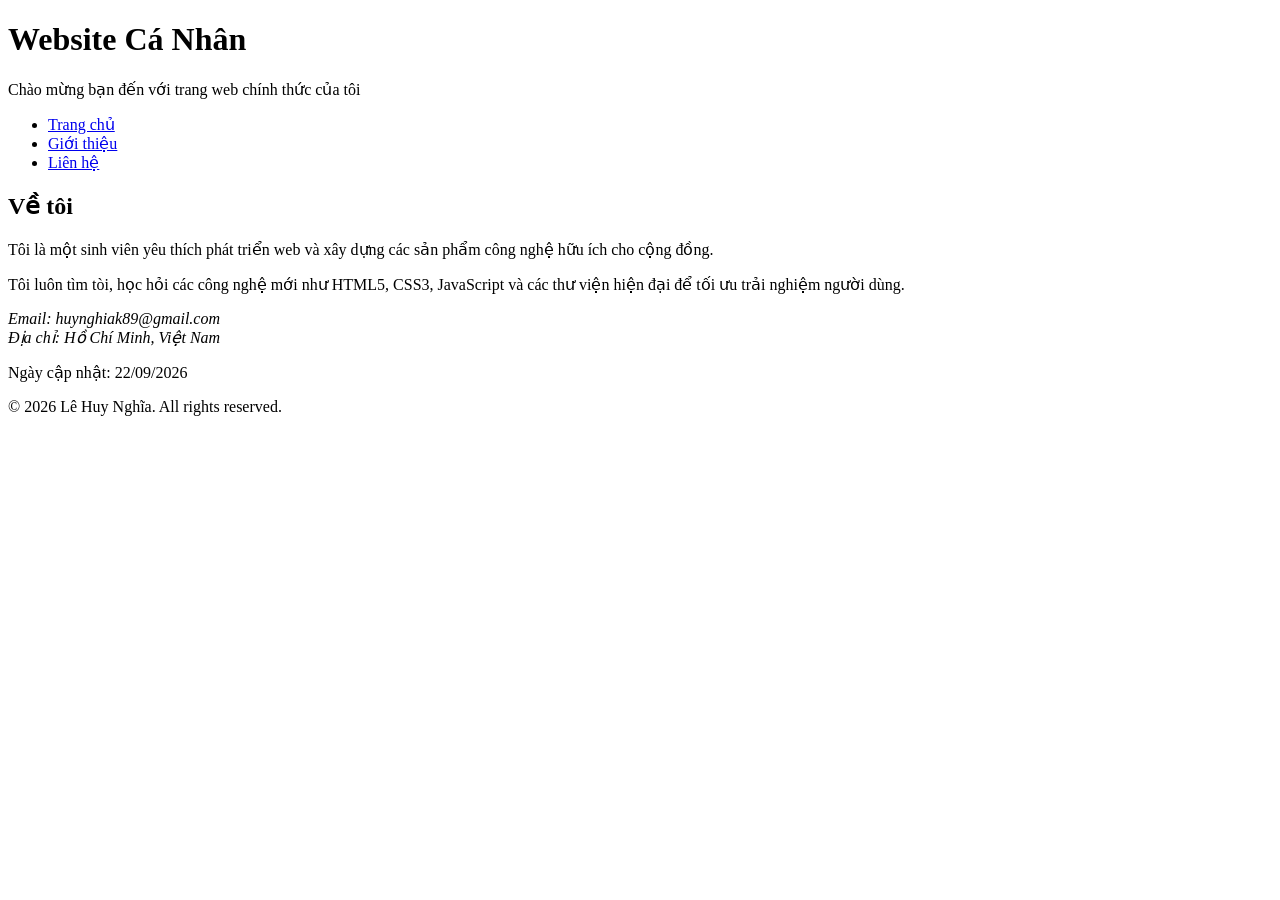
==== about.html @ f8b63af3 "lab 3:Biểu mẫu HTML5 & Validation" ====
<!DOCTYPE html>
<html lang="vi">
<head>
    <meta charset="UTF-8">
    <meta name="viewport" content="width=device-width, initial-scale=1.0">
    <title>Lê Huy Nghĩa - Giới thiệu bản thân và kỹ năng lập trình</title>
    <meta name="description" content="Tìm hiểu thông tin chi tiết về Lê Huy Nghĩa">
</head>
<body>

    <header>
        <h1>Website Cá Nhân</h1>
        <p>Chào mừng bạn đến với trang web chính thức của tôi</p>
    </header>

    <nav>
        <ul>
            <li><a href="index.html">Trang chủ</a></li>
            <li><a href="about.html">Giới thiệu</a></li>
            <li><a href="contact.html">Liên hệ</a></li>
        </ul>
    </nav>

    <main>
        <section>
            <h2>Về tôi</h2>
            <p>Tôi là một sinh viên yêu thích phát triển web và xây dựng các sản phẩm công nghệ hữu ích cho cộng đồng.</p>
            <p>Tôi luôn tìm tòi, học hỏi các công nghệ mới như HTML5, CSS3, JavaScript và các thư viện hiện đại để tối ưu trải nghiệm người dùng.</p>
        </section>
    </main>

    <footer>
        <address>
            Email: huynghiak89@gmail.com <br>
            Địa chỉ: Hồ Chí Minh, Việt Nam
        </address>
        <p>Ngày cập nhật: <time datetime="2026-09-22">22/09/2026</time></p>
        <p>&copy; 2026 Lê Huy Nghĩa. All rights reserved.</p>
    </footer>

</body>
</html>
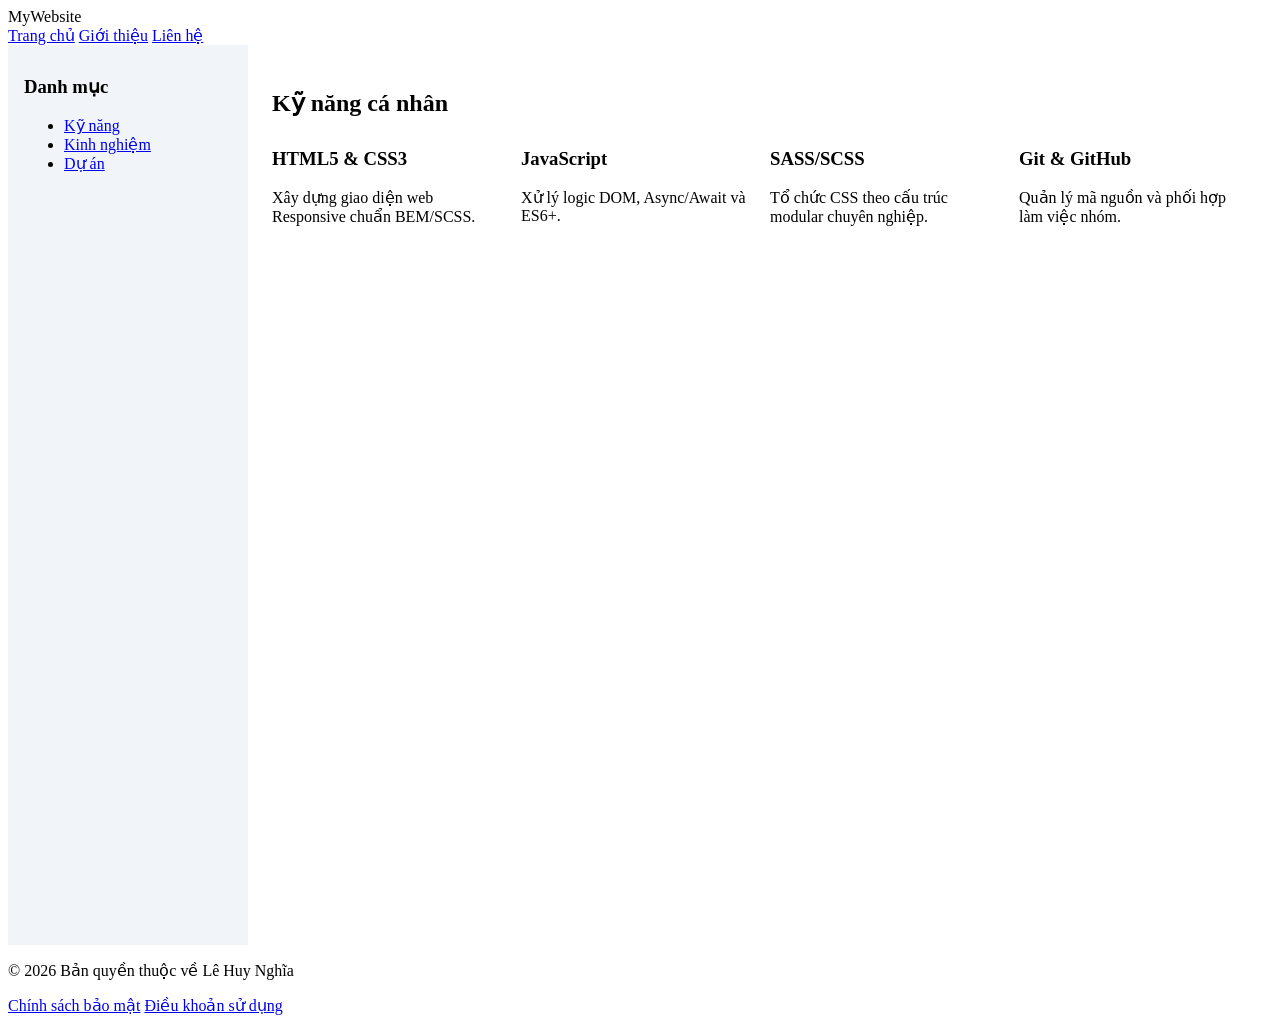
==== commit 5bbfba89: "lab 3: SCSS structure + flexbox + grid responsive" ====
--- a/about.html
+++ b/about.html
@@ -3,39 +3,72 @@
 <head>
     <meta charset="UTF-8">
     <meta name="viewport" content="width=device-width, initial-scale=1.0">
-    <title>Lê Huy Nghĩa - Giới thiệu bản thân và kỹ năng lập trình</title>
-    <meta name="description" content="Tìm hiểu thông tin chi tiết về Lê Huy Nghĩa">
+    <title>Giới thiệu - Bài tập 03</title>
+    <link rel="stylesheet" href="CSS/style.css">
 </head>
 <body>
 
+    <!-- Header dùng chung từ Bài tập 02 -->
     <header>
-        <h1>Website Cá Nhân</h1>
-        <p>Chào mừng bạn đến với trang web chính thức của tôi</p>
+        <div class="navbar">
+            <div class="logo">MyWebsite</div>
+            <nav class="nav-links">
+                <a href="index.html">Trang chủ</a>
+                <a href="about.html">Giới thiệu</a>
+                <a href="contact.html">Liên hệ</a>
+            </nav>
+        </div>
     </header>
 
-    <nav>
-        <ul>
-            <li><a href="index.html">Trang chủ</a></li>
-            <li><a href="about.html">Giới thiệu</a></li>
-            <li><a href="contact.html">Liên hệ</a></li>
-        </ul>
-    </nav>
+    <!-- Yêu cầu 1 & 8: Page Layout bao quanh Sidebar và Main -->
+    <div class="page-layout">
+        
+        <!-- Sidebar -->
+        <aside class="sidebar">
+            <h3>Danh mục</h3>
+            <ul>
+                <li><a href="#skills">Kỹ năng</a></li>
+                <li><a href="#experience">Kinh nghiệm</a></li>
+                <li><a href="#projects">Dự án</a></li>
+            </ul>
+        </aside>
 
-    <main>
-        <section>
-            <h2>Về tôi</h2>
-            <p>Tôi là một sinh viên yêu thích phát triển web và xây dựng các sản phẩm công nghệ hữu ích cho cộng đồng.</p>
-            <p>Tôi luôn tìm tòi, học hỏi các công nghệ mới như HTML5, CSS3, JavaScript và các thư viện hiện đại để tối ưu trải nghiệm người dùng.</p>
-        </section>
-    </main>
+        <!-- Main Content -->
+        <main>
+            <section id="skills">
+                <h2>Kỹ năng cá nhân</h2>
+                
+                <!-- Yêu cầu 4: skills-grid chứa 4-6 skill-card -->
+                <div class="skills-grid">
+                    <div class="skill-card">
+                        <h3>HTML5 & CSS3</h3>
+                        <p>Xây dựng giao diện web Responsive chuẩn BEM/SCSS.</p>
+                    </div>
+                    <div class="skill-card">
+                        <h3>JavaScript</h3>
+                        <p>Xử lý logic DOM, Async/Await và ES6+.</p>
+                    </div>
+                    <div class="skill-card">
+                        <h3>SASS/SCSS</h3>
+                        <p>Tổ chức CSS theo cấu trúc modular chuyên nghiệp.</p>
+                    </div>
+                    <div class="skill-card">
+                        <h3>Git & GitHub</h3>
+                        <p>Quản lý mã nguồn và phối hợp làm việc nhóm.</p>
+                    </div>
+                </div>
+            </section>
+        </main>
 
+    </div>
+
+    <!-- Footer dùng chung từ Bài tập 02 -->
     <footer>
-        <address>
-            Email: huynghiak89@gmail.com <br>
-            Địa chỉ: Hồ Chí Minh, Việt Nam
-        </address>
-        <p>Ngày cập nhật: <time datetime="2026-09-22">22/09/2026</time></p>
-        <p>&copy; 2026 Lê Huy Nghĩa. All rights reserved.</p>
+        <p>© 2026 Bản quyền thuộc về Lê Huy Nghĩa
+        <div class="footer-links">
+            <a href="#">Chính sách bảo mật</a>
+            <a href="#">Điều khoản sử dụng</a>
+        </div>
     </footer>
 
 </body>
--- a/CSS/style.css
+++ b/CSS/style.css
@@ -0,0 +1,102 @@
+.page-layout {
+    display: grid;
+    grid-template-columns: 1fr;            
+    grid-template-rows: auto auto 1fr auto;
+    grid-template-areas:
+        "header"
+        "sidebar"
+        "main"
+        "footer";
+    min-height: 100vh;
+}
+
+/* Ẩn sidebar trên Mobile */
+.page-layout > .sidebar {
+    display: none;
+    grid-area: sidebar;
+    background-color: #f1f5f9;
+    padding: 12px 16px;
+}
+
+.page-layout > header {
+    grid-area: header;
+    padding: 12px 16px;                     
+    display: flex;
+    flex-direction: column;                  
+    gap: 12px;
+}
+
+header nav ul {
+    display: flex;
+    flex-direction: column;                 
+    gap: 8px;
+}
+
+.page-layout > main {
+    grid-area: main;
+    padding: 16px;                          
+}
+
+main h2 {
+    font-size: 1.25rem;                      
+    margin-bottom: 12px;
+}
+
+/* Skills grid trên Mobile: 1 cột */
+.skills-grid {
+    display: grid;
+    grid-template-columns: 1fr;            
+    gap: 12px;
+}
+img {
+    max-width: 100%;
+    height: auto;
+}
+@media (min-width: 768px) {
+    .page-layout {
+        grid-template-columns: 180px 1fr;    
+        grid-template-rows: auto 1fr auto;
+        grid-template-areas:
+            "header  header"
+            "sidebar main"
+            "footer  footer";
+    }
+
+    /* Hiện lại sidebar trên Tablet */
+    .page-layout > .sidebar {
+        display: block;
+    }
+
+    .page-layout > header {
+        flex-direction: row;                 
+        justify-content: space-between;
+        align-items: center;
+        padding: 16px 32px;
+    }
+
+    header nav ul {
+        flex-direction: row;                
+        gap: 20px;
+    }
+
+    .page-layout > main {
+        padding: 24px;
+    }
+
+    main h2 {
+        font-size: 1.5rem;
+    }
+    .skills-grid {
+        grid-template-columns: repeat(2, 1fr);/* Tablet = 2 cột */
+        gap: 16px;
+    }
+}
+@media (min-width: 1024px) {
+    .page-layout {
+        grid-template-columns: 240px 1fr;   
+    }
+    .skills-grid {
+        grid-template-columns: repeat(auto-fill, minmax(200px, 1fr)); /* Desktop = auto-fill */
+        gap: 20px;
+    }
+}
